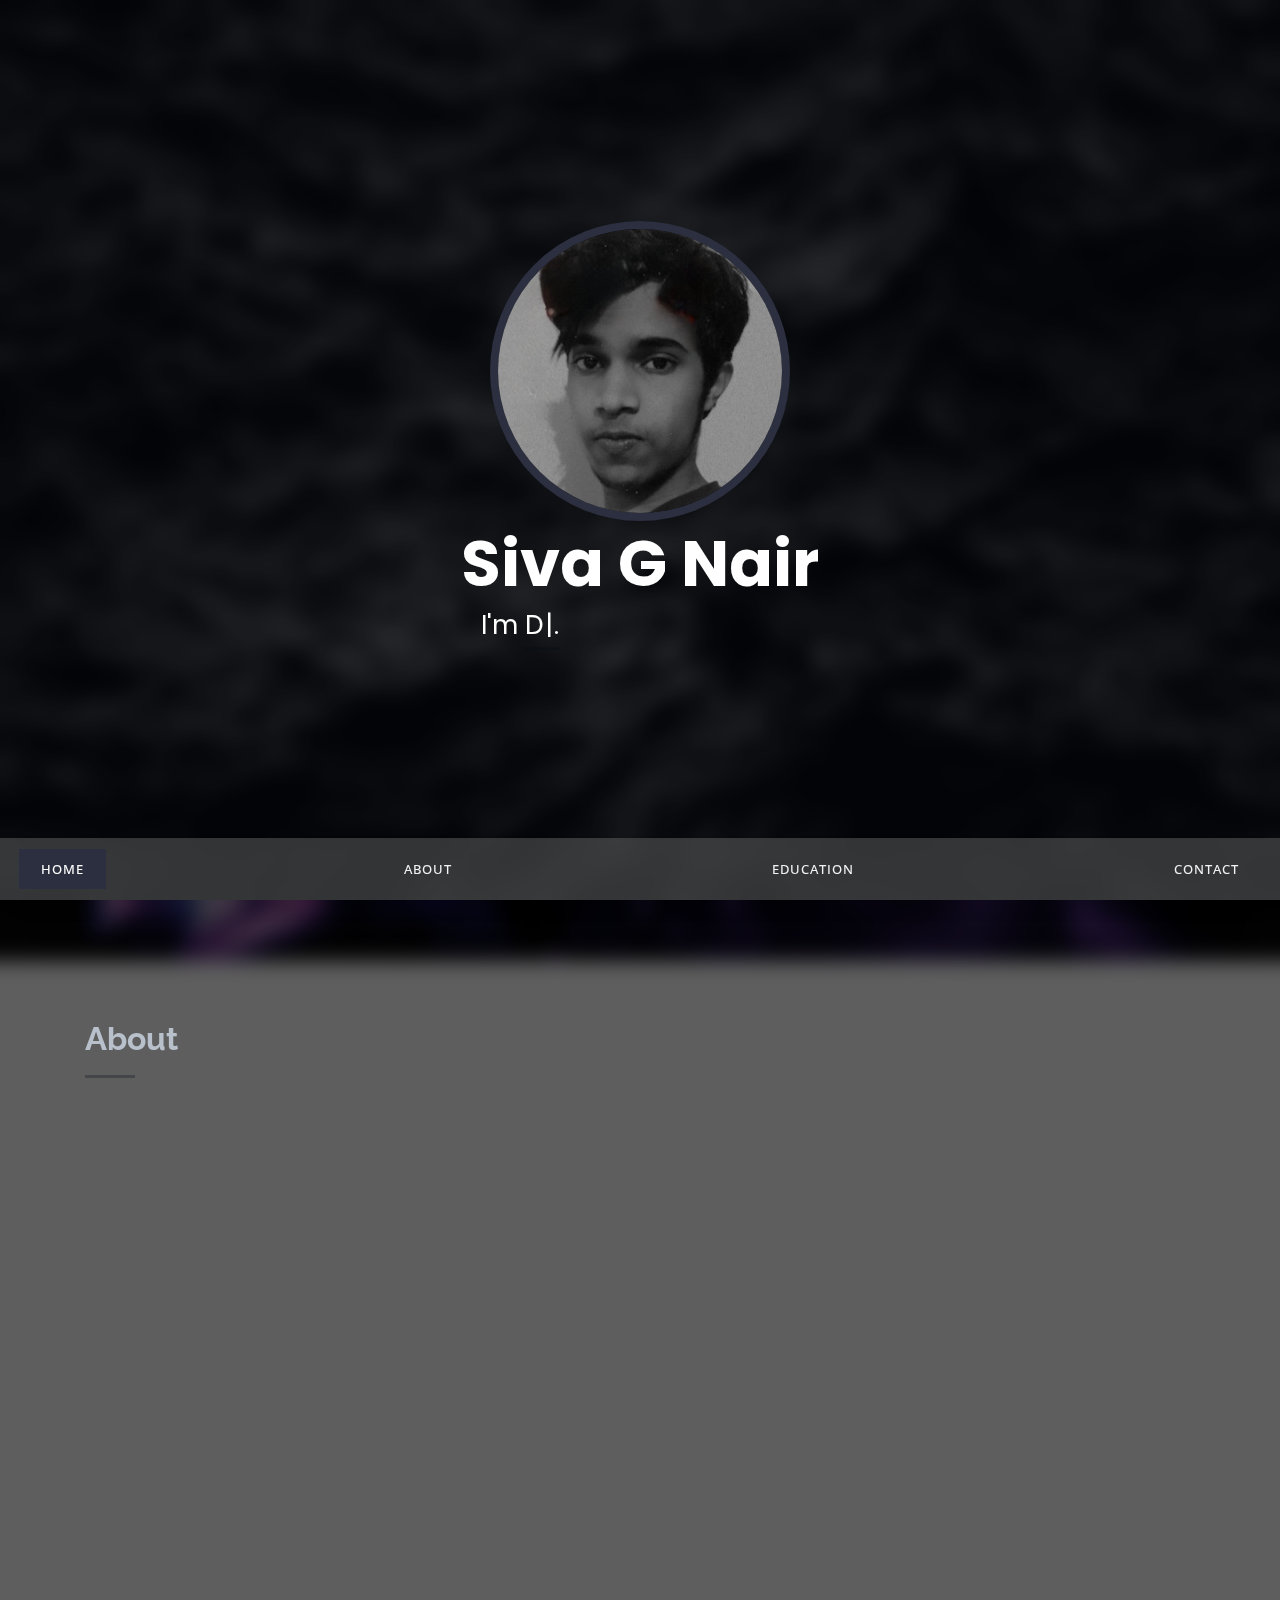
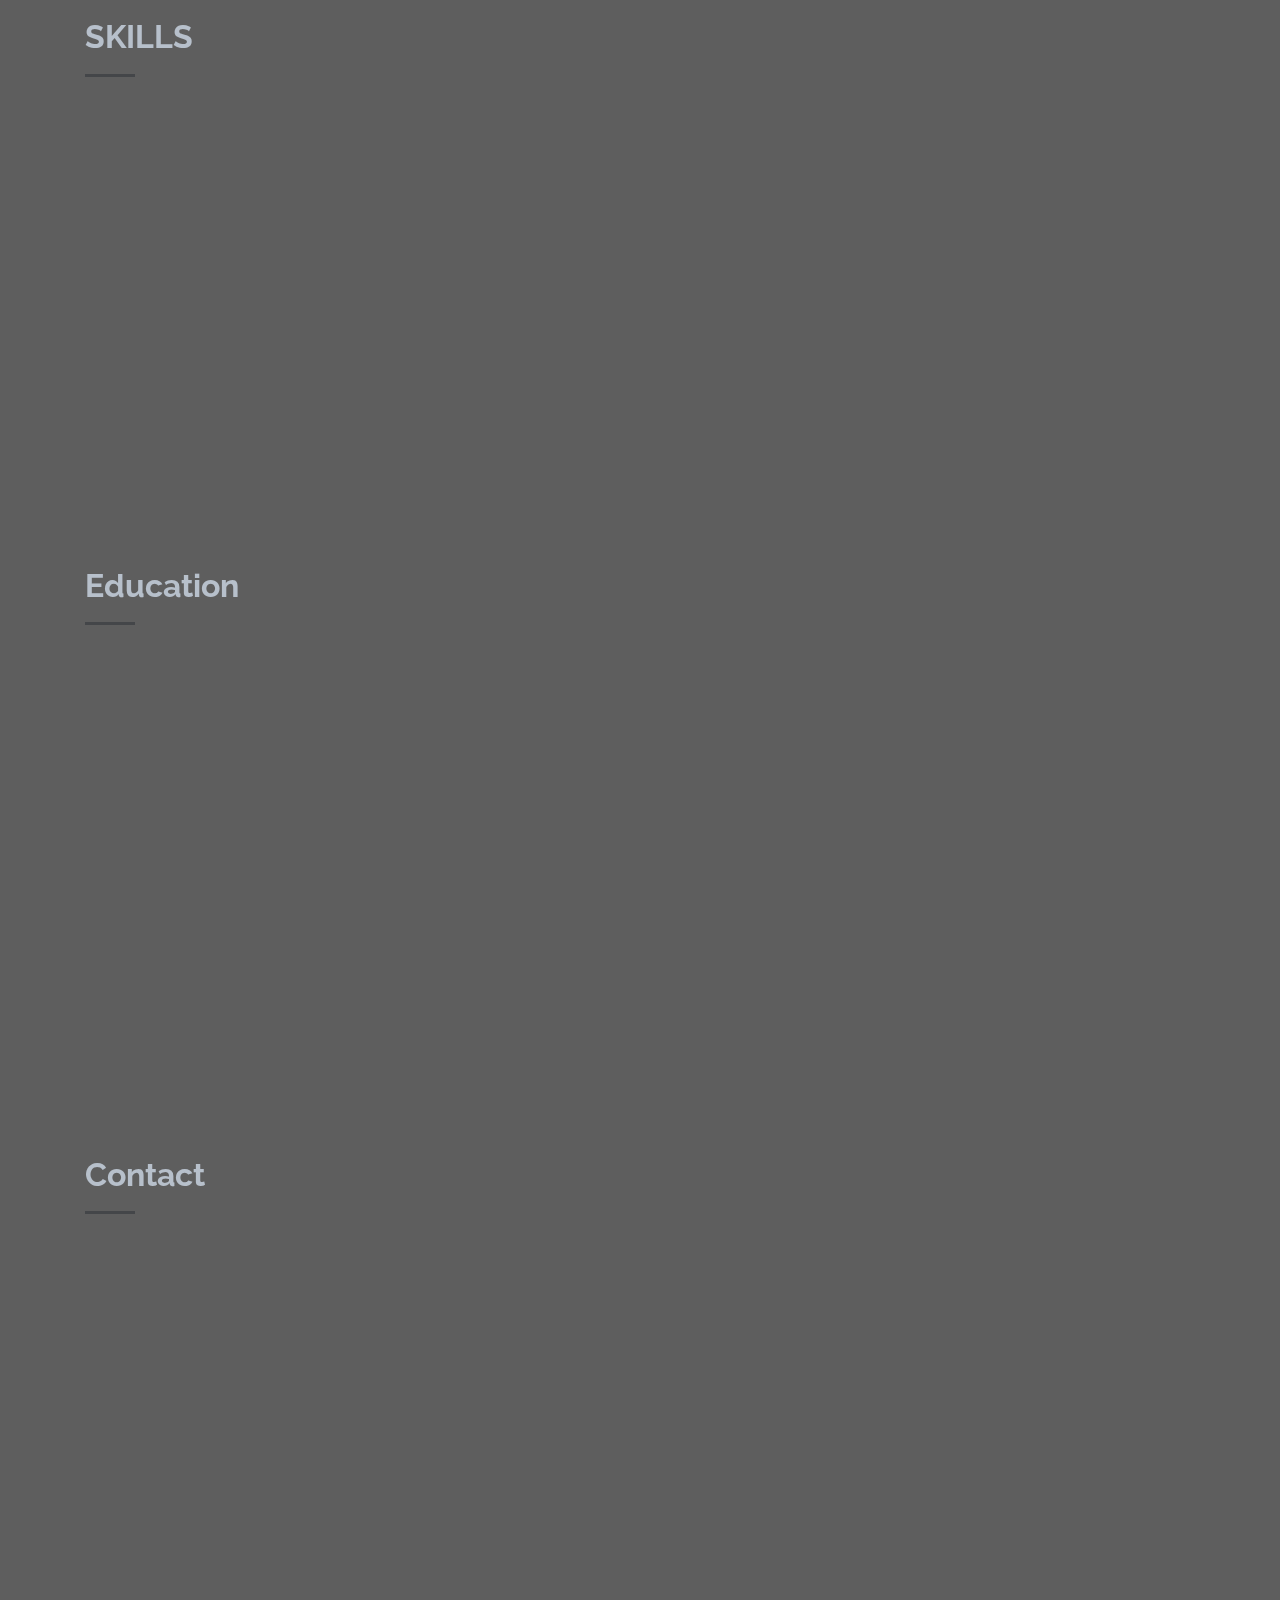
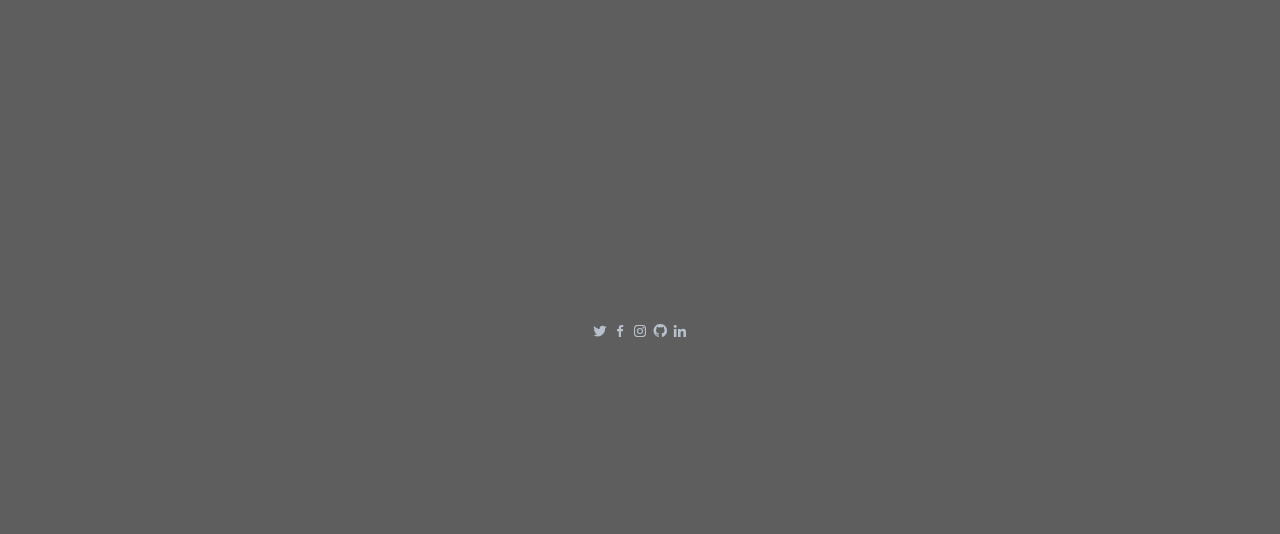
==== index.html @ 9dc7fe02 "Add files via upload" ====
<!DOCTYPE html>
<html lang="en">

<head>
  <meta charset="utf-8">
  <meta content="width=device-width, initial-scale=1.0" name="viewport">

  <title>Siva G Nair</title>
  <meta content="Brighty Jiji Abraham" name="description">
  <meta content="Brighty Jiji Abraham" name="keywords">

  <!-- Google Fonts -->
  <link
    href="https://fonts.googleapis.com/css?family=Open+Sans:300,300i,400,400i,600,600i,700,700i|Raleway:300,300i,400,400i,500,500i,600,600i,700,700i|Poppins:300,300i,400,400i,500,500i,600,600i,700,700i"
    rel="stylesheet">

  <!-- Vendor CSS Files -->
  <link href="assets/vendor/bootstrap/css/bootstrap.min.css" rel="stylesheet">
  <link href="assets/vendor/icofont/icofont.min.css" rel="stylesheet">
  <link href="assets/vendor/boxicons/css/boxicons.min.css" rel="stylesheet">
  <link href="assets/vendor/venobox/venobox.css" rel="stylesheet">
  <link href="assets/vendor/owl.carousel/assets/owl.carousel.min.css" rel="stylesheet">
  <link href="assets/vendor/aos/aos.css" rel="stylesheet">

  <!-- Template Main CSS File -->
  <link href="assets/css/css.css" rel="stylesheet">

</head>

<body>


  <header id="header">
    <section id="hero" class="d-flex flex-column justify-content-center align-items-center">
      <div class="hero-container aos-init aos-animate" data-aos="fade-in">
        <div class="profile">
          <img src="assets/img/profile-img.png" alt="" class="img-fluid rounded-circle">
          <h1 class="text-light"><a href="index.html">Siva G Nair</a></h1>
          <p class="padding20">I'm <span class="typed"
              data-typed-items="Designer, Developer, Photographer , Ai and Ml Student , Video Editor">Student
            </span><span class="typed-cursor">.</span></p>
          
        </div>
      </div>
    </section>
  </header>
  <main id="main">

    <!-- ======= About Section ======= -->
    <div class="about-bg">
      <div class="overlay">
        <section id="about" class="about">
          <div class="container white">

            <div class="section-title">
              <h2>About</h2>
            </div>

            <div class="row">
              <div class="col-lg-4" data-aos="fade-right">
                <img src="assets/img/pic.png" class="img-fluid" alt="">
              </div>
              <div class="col-lg-8 pt-4 pt-lg-0 content" data-aos="fade-left">

                <div class="row padding20">
                  
                  <p>I am Siva G Nair. Currently a student at Sree Buddha College of Engineering, Pattoor.
                    Studing
                    course B.Tech Computer Science Engineering (Ai & Ml).</p>
                  <h3>Address &amp; Details.</h3><br>
                  <div class="col-lg-6">
                    <ul>
                      <li><i class="icofont-rounded-right"></i> <strong>Birthday:</strong> 23 April 2002</li>
                      <li><i class="icofont-rounded-right"></i> <strong>Age:</strong> 21</li>
                      <li><i class="icofont-rounded-right"></i> <strong>Education:</strong> UG-Degree</li>
                      <li><i class="icofont-rounded-right"></i> <strong>Phone:</strong> +916282684814</li>
                      <li><i class="icofont-rounded-right"></i> <strong>Email:</strong> sivagnair2002@gmail.com</li>
                      <li><i class="icofont-rounded-right"></i> <strong>City/District:</strong> City : Oachira,
                        District:
                        Kollam</li>
                      <li><i class="icofont-rounded-right"></i> <strong>State/Country:</strong> State : Kerala, Country:
                        India</li>
                    </ul>
                  </div>
                </div>
              </div>
            </div>
          </div>
        </section>

        <section id="skills" class="skills">
          <div class="container">

            <div class="section-title white">
              <h2>SKILLS</h2>
            
            </div>

            <div class="row skills-content">

              <div class="col-lg-6" data-aos="fade-up">

                <div class="progress">
                  <span class="skill">HTML <i class="val">90%</i></span>
                  <div class="progress-bar-wrap">
                    <div class="progress-bar" role="progressbar" aria-valuenow="90" aria-valuemin="0"
                      aria-valuemax="100">
                    </div>
                  </div>
                </div>

                <div class="progress">
                  <span class="skill">CSS <i class="val">80%</i></span>
                  <div class="progress-bar-wrap">
                    <div class="progress-bar" role="progressbar" aria-valuenow="80" aria-valuemin="0"
                      aria-valuemax="100">
                    </div>
                  </div>
                </div>

                

                <div class="progress">
                  <span class="skill">C++ <i class="val">85%</i></span>
                  <div class="progress-bar-wrap">
                    <div class="progress-bar" role="progressbar" aria-valuenow="85" aria-valuemin="0"
                      aria-valuemax="100">
                    </div>
                  </div>
                </div>

                

                <div class="progress">
                  <span class="skill">Python<i class="val">25%</i></span>
                  <div class="progress-bar-wrap">
                    <div class="progress-bar" role="progressbar" aria-valuenow="25" aria-valuemin="0"
                      aria-valuemax="100">
                    </div>
                  </div>
                </div>

              </div>

              <div class="col-lg-6" data-aos="fade-up" data-aos-delay="100">

              

                <div class="progress">
                  <span class="skill">Java <i class="val">50%</i></span>
                  <div class="progress-bar-wrap">
                    <div class="progress-bar" role="progressbar" aria-valuenow="50" aria-valuemin="0"
                      aria-valuemax="100">
                    </div>
                  </div>
                </div>

                <div class="progress">
                  <span class="skill">C <i class="val">85%</i></span>
                  <div class="progress-bar-wrap">
                    <div class="progress-bar" role="progressbar" aria-valuenow="85" aria-valuemin="0"
                      aria-valuemax="100">
                    </div>
                  </div>
                </div>

                

               
                  </div>
                </div>

              </div>

            </div>

          </div>

        </section>


       
      </div>
    </div>

    <div class="edu-bg">
      <div class="overlay">
        <section id="edu" class="edu">

          <div class="container white">

            <div class="section-title">
              <h2>Education</h2>
            </div>

            <div class="row">
              <div class="col-lg-6" data-aos="fade-left">

                <h3 class="edu-title">Nursary-High School</h3>
                <div class="edu-item">
                  <h4>Sree Buddha Central School</h4>
                  <h5>2006 - 2020</h5>
                  <p><em>Karunagappally</em></p>
                  
                </div>
              
              </div>
              
              <div class="col-lg-6" data-aos="fade-up" data-aos-delay="100">
                <h3 class="edu-title">UG-Degree</h3>
                <div class="edu-item">
                  <h4>SREE BUDDHA COLLEGE OF ENGINEERING , PATTOOR</h4>
                  <h5>2020 - PRESENT</h5>
                  <p><em>KERALA , INDIA</em></p>
                  <p>B.TECH COMPUTER SCIENCE ENGINEERING (ARTIFICIAL INTELLIGENCE & MACHINE LEARNING)</p>
                </div>
              </div>
            </div>

          </div>

        </section>
      </div>
    </div>


    <div class="contact-bg">
      <div class="overlay">
        <section id="contact" class="contact">
          <div class="container white">
    
            <div class="section-title">
              <h2>Contact</h2>
            </div>
    
            <div class="row" data-aos="fade-in">
    
              <div class="col-lg-5 d-flex align-items-stretch">
                <div class="info">
    
                  <div class="email">
                    <a href = "mailto: sivagnair2002@gmail.com"><i class="icofont-envelope"></i></a>
                    <h4>Email:</h4>
                    <p><a href = "mailto: brightymct@gmail.com">sivagnair2002@gmail.com</a></p>
                  </div>
    
                  <div class="phone">
                    <a href="https://wa.me/+916282684814"><i class="icofont-phone"></i></a>
                    <h4>Call:</h4>
                    <p><a href="https://wa.me/+916282684814"> +91 6282684814</a></p>
                  </div>
    
                </div>
    
              </div>
    
              <div class="col-lg-7 mt-5 mt-lg-0 d-flex align-items-stretch">
                <form action="/" method="post" role="form" class="php-email-form">
                  <div class="form-row">
                    <div class="form-group col-md-6">
                      <label for="name">Your Name</label>
                      <input type="text" name="name" class="form-control" id="name" data-rule="minlen:4"
                        data-msg="Please enter at least 4 chars" />
                      <div class="validate"></div>
                    </div>
                    <div class="form-group col-md-6">
                      <label for="name">Your Email</label>
                      <input type="email" class="form-control" name="email" id="email" data-rule="email"
                        data-msg="Please enter a valid email" />
                      <div class="validate"></div>
                    </div>
                  </div>
                  <div class="form-group">
                    <label for="name">Subject</label>
                    <input type="text" class="form-control" name="subject" id="subject" data-rule="minlen:4"
                      data-msg="Please enter at least 8 chars of subject" />
                    <div class="validate"></div>
                  </div>
                  <div class="form-group">
                    <label for="name">Message</label>
                    <textarea class="form-control" name="message" rows="10" data-rule="required"
                      data-msg="Please write something for us"></textarea>
                    <div class="validate"></div>
                  </div>
                  <div class="mb-3">
                    <div class="loading">Loading</div>
                    <div class="error-message"></div>
                    <div class="sent-message">Your message has been sent. Thank you!</div>
                  </div>
                  <div class="text-center"><button type="submit">Send Message</button></div>
                </form>
              </div>
             
            </div><br><br>
            <div class="social-links mt-3 text-center">
              <a href="https://twitter.com/B_J_A_008" class="twitter"><i class="bx bxl-twitter"></i></a>
              <a href="https://www.facebook.com/siva.g.336717/" class="facebook"><i
                  class="bx bxl-facebook"></i></a>
              <a href="https://www.instagram.com/o_zy_mandias/" class="instagram"><i
                  class="bx bxl-instagram"></i></a>
              <a href="https://github.com/SivaG2002" class="github"><i class="bx bxl-github"></i></a>
              <a href="https://www.linkedin.com/in/siva-g-198174245/" class="linkedin"><i
                  class="bx bxl-linkedin"></i></a>
            </div>
            </div>
           
          </div>
          
        </section>
      </div>
    </div>


    <div class="navbar">

      <a href="#hero" class="active">Home</a>
      <a href="#about">about</a>
      <a href="#edu">Education</a>
      <a href="#contact">Contact</a>

    </div>

    <a href="#" class="back-to-top"><i class="icofont-simple-up"></i></a>

    <script src="assets/vendor/jquery/jquery.min.js"></script>
    <script src="assets/vendor/bootstrap/js/bootstrap.bundle.min.js"></script>
    <script src="assets/vendor/jquery.easing/jquery.easing.min.js"></script>
    <script src="assets/vendor/php-email-form/validate.js"></script>
    <script src="assets/vendor/waypoints/jquery.waypoints.min.js"></script>
    <script src="assets/vendor/counterup/counterup.min.js"></script>
    <script src="assets/vendor/isotope-layout/isotope.pkgd.min.js"></script>
    <script src="assets/vendor/venobox/venobox.min.js"></script>
    <script src="assets/vendor/owl.carousel/owl.carousel.min.js"></script>
    <script src="assets/vendor/typed.js/typed.min.js"></script>
    <script src="assets/vendor/aos/aos.js"></script>

    <!-- Template Main JS File -->
    <script src="assets/js/main.js"></script>
</body>
---- assets/vendor/venobox/venobox.css ----
/* ------ venobox.css --------*/
.vbox-overlay *, .vbox-overlay *:before, .vbox-overlay *:after{
    -webkit-backface-visibility: hidden;
    -webkit-box-sizing:border-box;
    -moz-box-sizing:border-box;
    box-sizing:border-box;
}
.vbox-overlay * { 
    -webkit-backface-visibility: visible;
    backface-visibility: visible;
}
.vbox-overlay{
    display: -webkit-flex;
    display: flex;
    -webkit-flex-direction: column;
    flex-direction: column;
    -webkit-justify-content: center;
    justify-content: center;
    -webkit-align-items: center;
    align-items: center;
    position: fixed;
    left: 0;
    top: 0;
    bottom: 0;
    right: 0;
    z-index: 999999;
}

/* ----- navigation ----- */
.vbox-title{
    width: 100%;
    height: 40px;
    float: left;
    text-align: center;
    line-height: 28px;
    font-size: 12px;
    padding: 6px 50px;
    overflow: hidden;
    position: fixed;
    display: none;
    left: 0;
    z-index: 89;
}
.vbox-close{
    cursor: pointer;
    position: fixed;
    top: -1px;
    right: 0;
    width: 50px;
    height: 40px;
    padding: 6px;
    display: block;
    background-position:10px center;
    overflow: hidden;
    font-size: 24px;
    line-height: 1;
    text-align: center;
    z-index: 99;
}
.vbox-left{
    cursor: pointer;
    position: fixed;
    left: 0;
    height: 40px;
    overflow: hidden;
    line-height: 28px;
    font-size: 12px;
    z-index: 99;
    display: flex;
    align-items:center;
}
.vbox-num{
    display: inline-block;
    margin: 6px 0 6px 15px;
}
/* ----- Social share ----- */
.vbox-share{
    line-height: 28px;
    font-size: 12px;
    overflow: hidden;
    position: fixed;
    left: 0;
    z-index: 98;
    display: flex;
    align-items:center;
    justify-content: center;
    width: 100%;
    text-align: center;
}
.vbox-share svg{
    max-height: 28px;
    width: 28px;
    z-index: 10;
    margin-left: 12px;
    margin-top: 6px;
    margin-bottom: 6px;
    vertical-align: middle;
}


/* ----- navigation ARROWS ----- */
.vbox-next, .vbox-prev{
    position: fixed;
    top: 50%;
    margin-top: -15px;
    overflow: hidden;
    cursor: pointer;
    display: block;
    width: 45px;
    height: 45px;
    z-index: 99;
}
.vbox-next span, .vbox-prev span{
    position: relative;
    width: 20px;
    height: 20px;
    border: 2px solid transparent;
    border-top-color: #B6B6B6;
    border-right-color: #B6B6B6;
    text-indent: -100px;
    position: absolute;
    top: 8px;
    display: block;
}
.vbox-prev{
    left: 15px;
}
.vbox-next{
    right: 15px;
}
.vbox-prev span{
    left: 10px;
    -ms-transform: rotate(-135deg);
    -webkit-transform: rotate(-135deg);
    transform: rotate(-135deg);
}
.vbox-next span{
    -ms-transform: rotate(45deg);
    -webkit-transform: rotate(45deg);
    transform: rotate(45deg);
    right: 10px;
}
/* ------- inline window ------ */
.vbox-inline{
    width: 420px;
    height: 315px;
    height: 70vh;
    padding: 10px;
    background: #fff;
    margin: 0 auto;
    overflow: auto;
    text-align: left;
}
/* ------- Video & iFrames window ------ */
.venoframe{
    max-width: 100%;
    width: 100%;
    border: none;
    width: 100%;
    height: 260px;
    height: 70vh;
}
.venoframe.vbvid{
    height: 260px;
}
@media (min-width: 768px) {
    .venoframe, .vbox-inline{
        width: 90%;
        height: 360px;
        height: 70vh;
    }
    .venoframe.vbvid{
        width: 640px;
        height: 360px;
    }
}
@media (min-width: 992px) {
    .venoframe, .vbox-inline{
        max-width: 1200px;
        width: 80%;
        height: 540px;
        height: 70vh;
    }
    .venoframe.vbvid{
        width: 960px;
        height: 540px;
    }
}
/* 
Please do NOT edit this part! 
or at least read this note: http://i.imgur.com/7C0ws9e.gif
*/
.vbox-open{
    overflow: hidden;
}
.vbox-container{
    position: absolute;
    left: 0;
    right: 0;
    top: 0;
    bottom: 0;
    overflow-x: hidden;
    overflow-y: scroll;
    overflow-scrolling: touch;
    -webkit-overflow-scrolling: touch;
    z-index: 20;
    max-height: 100%;

}

.vbox-content{
    text-align: center;
    float: left;
    width: 100%;
    position: relative;
    overflow: hidden;
    padding: 20px 4%;
}
.vbox-container img{
    max-width: 100%;
    height: auto;
}
.vbox-figlio{
    box-shadow: 0 0 12px rgba(0,0,0,0.19), 0 6px 6px rgba(0,0,0,0.23);
    max-width: 100%;
    text-align: initial;
}
img.vbox-figlio{
    -webkit-user-select: none;
-khtml-user-select: none;
-moz-user-select: none;
-o-user-select: none;
user-select: none;
}
.vbox-content.swipe-left{
    margin-left: -200px !important;
}
.vbox-content.swipe-right{
    margin-left: 200px !important;
}
.vbox-animated{
    webkit-transition: margin 300ms ease-out;
    transition: margin 300ms ease-out;
}

/* ---------- preloader ----------
 * SPINKIT 
 * http://tobiasahlin.com/spinkit/
-------------------------------- */
.sk-double-bounce,.sk-rotating-plane{width:40px;height:40px;margin:40px auto}.sk-rotating-plane{background-color:#333;-webkit-animation:sk-rotatePlane 1.2s infinite ease-in-out;animation:sk-rotatePlane 1.2s infinite ease-in-out}@-webkit-keyframes sk-rotatePlane{0%{-webkit-transform:perspective(120px) rotateX(0) rotateY(0);transform:perspective(120px) rotateX(0) rotateY(0)}50%{-webkit-transform:perspective(120px) rotateX(-180.1deg) rotateY(0);transform:perspective(120px) rotateX(-180.1deg) rotateY(0)}100%{-webkit-transform:perspective(120px) rotateX(-180deg) rotateY(-179.9deg);transform:perspective(120px) rotateX(-180deg) rotateY(-179.9deg)}}@keyframes sk-rotatePlane{0%{-webkit-transform:perspective(120px) rotateX(0) rotateY(0);transform:perspective(120px) rotateX(0) rotateY(0)}50%{-webkit-transform:perspective(120px) rotateX(-180.1deg) rotateY(0);transform:perspective(120px) rotateX(-180.1deg) rotateY(0)}100%{-webkit-transform:perspective(120px) rotateX(-180deg) rotateY(-179.9deg);transform:perspective(120px) rotateX(-180deg) rotateY(-179.9deg)}}.sk-double-bounce{position:relative}.sk-double-bounce .sk-child{width:100%;height:100%;border-radius:50%;background-color:#333;opacity:.6;position:absolute;top:0;left:0;-webkit-animation:sk-doubleBounce 2s infinite ease-in-out;animation:sk-doubleBounce 2s infinite ease-in-out}.sk-chasing-dots .sk-child,.sk-spinner-pulse,.sk-three-bounce .sk-child{background-color:#333;border-radius:100%}.sk-double-bounce .sk-double-bounce2{-webkit-animation-delay:-1s;animation-delay:-1s}@-webkit-keyframes sk-doubleBounce{0%,100%{-webkit-transform:scale(0);transform:scale(0)}50%{-webkit-transform:scale(1);transform:scale(1)}}@keyframes sk-doubleBounce{0%,100%{-webkit-transform:scale(0);transform:scale(0)}50%{-webkit-transform:scale(1);transform:scale(1)}}.sk-wave{margin:40px auto;width:50px;height:40px;text-align:center;font-size:10px}.sk-wave .sk-rect{background-color:#333;height:100%;width:6px;display:inline-block;-webkit-animation:sk-waveStretchDelay 1.2s infinite ease-in-out;animation:sk-waveStretchDelay 1.2s infinite ease-in-out}.sk-wave .sk-rect1{-webkit-animation-delay:-1.2s;animation-delay:-1.2s}.sk-wave .sk-rect2{-webkit-animation-delay:-1.1s;animation-delay:-1.1s}.sk-wave .sk-rect3{-webkit-animation-delay:-1s;animation-delay:-1s}.sk-wave .sk-rect4{-webkit-animation-delay:-.9s;animation-delay:-.9s}.sk-wave .sk-rect5{-webkit-animation-delay:-.8s;animation-delay:-.8s}@-webkit-keyframes sk-waveStretchDelay{0%,100%,40%{-webkit-transform:scaleY(.4);transform:scaleY(.4)}20%{-webkit-transform:scaleY(1);transform:scaleY(1)}}@keyframes sk-waveStretchDelay{0%,100%,40%{-webkit-transform:scaleY(.4);transform:scaleY(.4)}20%{-webkit-transform:scaleY(1);transform:scaleY(1)}}.sk-wandering-cubes{margin:40px auto;width:40px;height:40px;position:relative}.sk-wandering-cubes .sk-cube{background-color:#333;width:10px;height:10px;position:absolute;top:0;left:0;-webkit-animation:sk-wanderingCube 1.8s ease-in-out -1.8s infinite both;animation:sk-wanderingCube 1.8s ease-in-out -1.8s infinite both}.sk-chasing-dots,.sk-spinner-pulse{width:40px;height:40px;margin:40px auto}.sk-wandering-cubes .sk-cube2{-webkit-animation-delay:-.9s;animation-delay:-.9s}@-webkit-keyframes sk-wanderingCube{0%{-webkit-transform:rotate(0);transform:rotate(0)}25%{-webkit-transform:translateX(30px) rotate(-90deg) scale(.5);transform:translateX(30px) rotate(-90deg) scale(.5)}50%{-webkit-transform:translateX(30px) translateY(30px) rotate(-179deg);transform:translateX(30px) translateY(30px) rotate(-179deg)}50.1%{-webkit-transform:translateX(30px) translateY(30px) rotate(-180deg);transform:translateX(30px) translateY(30px) rotate(-180deg)}75%{-webkit-transform:translateX(0) translateY(30px) rotate(-270deg) scale(.5);transform:translateX(0) translateY(30px) rotate(-270deg) scale(.5)}100%{-webkit-transform:rotate(-360deg);transform:rotate(-360deg)}}@keyframes sk-wanderingCube{0%{-webkit-transform:rotate(0);transform:rotate(0)}25%{-webkit-transform:translateX(30px) rotate(-90deg) scale(.5);transform:translateX(30px) rotate(-90deg) scale(.5)}50%{-webkit-transform:translateX(30px) translateY(30px) rotate(-179deg);transform:translateX(30px) translateY(30px) rotate(-179deg)}50.1%{-webkit-transform:translateX(30px) translateY(30px) rotate(-180deg);transform:translateX(30px) translateY(30px) rotate(-180deg)}75%{-webkit-transform:translateX(0) translateY(30px) rotate(-270deg) scale(.5);transform:translateX(0) translateY(30px) rotate(-270deg) scale(.5)}100%{-webkit-transform:rotate(-360deg);transform:rotate(-360deg)}}.sk-spinner-pulse{-webkit-animation:sk-pulseScaleOut 1s infinite ease-in-out;animation:sk-pulseScaleOut 1s infinite ease-in-out}@-webkit-keyframes sk-pulseScaleOut{0%{-webkit-transform:scale(0);transform:scale(0)}100%{-webkit-transform:scale(1);transform:scale(1);opacity:0}}@keyframes sk-pulseScaleOut{0%{-webkit-transform:scale(0);transform:scale(0)}100%{-webkit-transform:scale(1);transform:scale(1);opacity:0}}.sk-chasing-dots{position:relative;text-align:center;-webkit-animation:sk-chasingDotsRotate 2s infinite linear;animation:sk-chasingDotsRotate 2s infinite linear}.sk-chasing-dots .sk-child{width:60%;height:60%;display:inline-block;position:absolute;top:0;-webkit-animation:sk-chasingDotsBounce 2s infinite ease-in-out;animation:sk-chasingDotsBounce 2s infinite ease-in-out}.sk-chasing-dots .sk-dot2{top:auto;bottom:0;-webkit-animation-delay:-1s;animation-delay:-1s}@-webkit-keyframes sk-chasingDotsRotate{100%{-webkit-transform:rotate(360deg);transform:rotate(360deg)}}@keyframes sk-chasingDotsRotate{100%{-webkit-transform:rotate(360deg);transform:rotate(360deg)}}@-webkit-keyframes sk-chasingDotsBounce{0%,100%{-webkit-transform:scale(0);transform:scale(0)}50%{-webkit-transform:scale(1);transform:scale(1)}}@keyframes sk-chasingDotsBounce{0%,100%{-webkit-transform:scale(0);transform:scale(0)}50%{-webkit-transform:scale(1);transform:scale(1)}}.sk-three-bounce{margin:40px auto;width:80px;text-align:center}.sk-three-bounce .sk-child{width:20px;height:20px;display:inline-block;-webkit-animation:sk-three-bounce 1.4s ease-in-out 0s infinite both;animation:sk-three-bounce 1.4s ease-in-out 0s infinite both}.sk-circle .sk-child:before,.sk-fading-circle .sk-circle:before{display:block;border-radius:100%;content:'';background-color:#333}.sk-three-bounce .sk-bounce1{-webkit-animation-delay:-.32s;animation-delay:-.32s}.sk-three-bounce .sk-bounce2{-webkit-animation-delay:-.16s;animation-delay:-.16s}@-webkit-keyframes sk-three-bounce{0%,100%,80%{-webkit-transform:scale(0);transform:scale(0)}40%{-webkit-transform:scale(1);transform:scale(1)}}@keyframes sk-three-bounce{0%,100%,80%{-webkit-transform:scale(0);transform:scale(0)}40%{-webkit-transform:scale(1);transform:scale(1)}}.sk-circle{margin:40px auto;width:40px;height:40px;position:relative}.sk-circle .sk-child{width:100%;height:100%;position:absolute;left:0;top:0}.sk-circle .sk-child:before{margin:0 auto;width:15%;height:15%;-webkit-animation:sk-circleBounceDelay 1.2s infinite ease-in-out both;animation:sk-circleBounceDelay 1.2s infinite ease-in-out both}.sk-circle .sk-circle2{-webkit-transform:rotate(30deg);-ms-transform:rotate(30deg);transform:rotate(30deg)}.sk-circle .sk-circle3{-webkit-transform:rotate(60deg);-ms-transform:rotate(60deg);transform:rotate(60deg)}.sk-circle .sk-circle4{-webkit-transform:rotate(90deg);-ms-transform:rotate(90deg);transform:rotate(90deg)}.sk-circle .sk-circle5{-webkit-transform:rotate(120deg);-ms-transform:rotate(120deg);transform:rotate(120deg)}.sk-circle .sk-circle6{-webkit-transform:rotate(150deg);-ms-transform:rotate(150deg);transform:rotate(150deg)}.sk-circle .sk-circle7{-webkit-transform:rotate(180deg);-ms-transform:rotate(180deg);transform:rotate(180deg)}.sk-circle .sk-circle8{-webkit-transform:rotate(210deg);-ms-transform:rotate(210deg);transform:rotate(210deg)}.sk-circle .sk-circle9{-webkit-transform:rotate(240deg);-ms-transform:rotate(240deg);transform:rotate(240deg)}.sk-circle .sk-circle10{-webkit-transform:rotate(270deg);-ms-transform:rotate(270deg);transform:rotate(270deg)}.sk-circle .sk-circle11{-webkit-transform:rotate(300deg);-ms-transform:rotate(300deg);transform:rotate(300deg)}.sk-circle .sk-circle12{-webkit-transform:rotate(330deg);-ms-transform:rotate(330deg);transform:rotate(330deg)}.sk-circle .sk-circle2:before{-webkit-animation-delay:-1.1s;animation-delay:-1.1s}.sk-circle .sk-circle3:before{-webkit-animation-delay:-1s;animation-delay:-1s}.sk-circle .sk-circle4:before{-webkit-animation-delay:-.9s;animation-delay:-.9s}.sk-circle .sk-circle5:before{-webkit-animation-delay:-.8s;animation-delay:-.8s}.sk-circle .sk-circle6:before{-webkit-animation-delay:-.7s;animation-delay:-.7s}.sk-circle .sk-circle7:before{-webkit-animation-delay:-.6s;animation-delay:-.6s}.sk-circle .sk-circle8:before{-webkit-animation-delay:-.5s;animation-delay:-.5s}.sk-circle .sk-circle9:before{-webkit-animation-delay:-.4s;animation-delay:-.4s}.sk-circle .sk-circle10:before{-webkit-animation-delay:-.3s;animation-delay:-.3s}.sk-circle .sk-circle11:before{-webkit-animation-delay:-.2s;animation-delay:-.2s}.sk-circle .sk-circle12:before{-webkit-animation-delay:-.1s;animation-delay:-.1s}@-webkit-keyframes sk-circleBounceDelay{0%,100%,80%{-webkit-transform:scale(0);transform:scale(0)}40%{-webkit-transform:scale(1);transform:scale(1)}}@keyframes sk-circleBounceDelay{0%,100%,80%{-webkit-transform:scale(0);transform:scale(0)}40%{-webkit-transform:scale(1);transform:scale(1)}}.sk-cube-grid{width:40px;height:40px;margin:40px auto}.sk-cube-grid .sk-cube{width:33.33%;height:33.33%;background-color:#333;float:left;-webkit-animation:sk-cubeGridScaleDelay 1.3s infinite ease-in-out;animation:sk-cubeGridScaleDelay 1.3s infinite ease-in-out}.sk-cube-grid .sk-cube1{-webkit-animation-delay:.2s;animation-delay:.2s}.sk-cube-grid .sk-cube2{-webkit-animation-delay:.3s;animation-delay:.3s}.sk-cube-grid .sk-cube3{-webkit-animation-delay:.4s;animation-delay:.4s}.sk-cube-grid .sk-cube4{-webkit-animation-delay:.1s;animation-delay:.1s}.sk-cube-grid .sk-cube5{-webkit-animation-delay:.2s;animation-delay:.2s}.sk-cube-grid .sk-cube6{-webkit-animation-delay:.3s;animation-delay:.3s}.sk-cube-grid .sk-cube7{-webkit-animation-delay:0ms;animation-delay:0ms}.sk-cube-grid .sk-cube8{-webkit-animation-delay:.1s;animation-delay:.1s}.sk-cube-grid .sk-cube9{-webkit-animation-delay:.2s;animation-delay:.2s}@-webkit-keyframes sk-cubeGridScaleDelay{0%,100%,70%{-webkit-transform:scale3D(1,1,1);transform:scale3D(1,1,1)}35%{-webkit-transform:scale3D(0,0,1);transform:scale3D(0,0,1)}}@keyframes sk-cubeGridScaleDelay{0%,100%,70%{-webkit-transform:scale3D(1,1,1);transform:scale3D(1,1,1)}35%{-webkit-transform:scale3D(0,0,1);transform:scale3D(0,0,1)}}.sk-fading-circle{margin:40px auto;width:40px;height:40px;position:relative}.sk-fading-circle .sk-circle{width:100%;height:100%;position:absolute;left:0;top:0}.sk-fading-circle .sk-circle:before{margin:0 auto;width:15%;height:15%;-webkit-animation:sk-circleFadeDelay 1.2s infinite ease-in-out both;animation:sk-circleFadeDelay 1.2s infinite ease-in-out both}.sk-fading-circle .sk-circle2{-webkit-transform:rotate(30deg);-ms-transform:rotate(30deg);transform:rotate(30deg)}.sk-fading-circle .sk-circle3{-webkit-transform:rotate(60deg);-ms-transform:rotate(60deg);transform:rotate(60deg)}.sk-fading-circle .sk-circle4{-webkit-transform:rotate(90deg);-ms-transform:rotate(90deg);transform:rotate(90deg)}.sk-fading-circle .sk-circle5{-webkit-transform:rotate(120deg);-ms-transform:rotate(120deg);transform:rotate(120deg)}.sk-fading-circle .sk-circle6{-webkit-transform:rotate(150deg);-ms-transform:rotate(150deg);transform:rotate(150deg)}.sk-fading-circle .sk-circle7{-webkit-transform:rotate(180deg);-ms-transform:rotate(180deg);transform:rotate(180deg)}.sk-fading-circle .sk-circle8{-webkit-transform:rotate(210deg);-ms-transform:rotate(210deg);transform:rotate(210deg)}.sk-fading-circle .sk-circle9{-webkit-transform:rotate(240deg);-ms-transform:rotate(240deg);transform:rotate(240deg)}.sk-fading-circle .sk-circle10{-webkit-transform:rotate(270deg);-ms-transform:rotate(270deg);transform:rotate(270deg)}.sk-fading-circle .sk-circle11{-webkit-transform:rotate(300deg);-ms-transform:rotate(300deg);transform:rotate(300deg)}.sk-fading-circle .sk-circle12{-webkit-transform:rotate(330deg);-ms-transform:rotate(330deg);transform:rotate(330deg)}.sk-fading-circle .sk-circle2:before{-webkit-animation-delay:-1.1s;animation-delay:-1.1s}.sk-fading-circle .sk-circle3:before{-webkit-animation-delay:-1s;animation-delay:-1s}.sk-fading-circle .sk-circle4:before{-webkit-animation-delay:-.9s;animation-delay:-.9s}.sk-fading-circle .sk-circle5:before{-webkit-animation-delay:-.8s;animation-delay:-.8s}.sk-fading-circle .sk-circle6:before{-webkit-animation-delay:-.7s;animation-delay:-.7s}.sk-fading-circle .sk-circle7:before{-webkit-animation-delay:-.6s;animation-delay:-.6s}.sk-fading-circle .sk-circle8:before{-webkit-animation-delay:-.5s;animation-delay:-.5s}.sk-fading-circle .sk-circle9:before{-webkit-animation-delay:-.4s;animation-delay:-.4s}.sk-fading-circle .sk-circle10:before{-webkit-animation-delay:-.3s;animation-delay:-.3s}.sk-fading-circle .sk-circle11:before{-webkit-animation-delay:-.2s;animation-delay:-.2s}.sk-fading-circle .sk-circle12:before{-webkit-animation-delay:-.1s;animation-delay:-.1s}@-webkit-keyframes sk-circleFadeDelay{0%,100%,39%{opacity:0}40%{opacity:1}}@keyframes sk-circleFadeDelay{0%,100%,39%{opacity:0}40%{opacity:1}}.sk-folding-cube{margin:40px auto;width:40px;height:40px;position:relative;-webkit-transform:rotateZ(45deg);transform:rotateZ(45deg)}.sk-folding-cube .sk-cube{float:left;width:50%;height:50%;position:relative;-webkit-transform:scale(1.1);-ms-transform:scale(1.1);transform:scale(1.1)}.sk-folding-cube .sk-cube:before{content:'';position:absolute;top:0;left:0;width:100%;height:100%;background-color:#333;-webkit-animation:sk-foldCubeAngle 2.4s infinite linear both;animation:sk-foldCubeAngle 2.4s infinite linear both;-webkit-transform-origin:100% 100%;-ms-transform-origin:100% 100%;transform-origin:100% 100%}.sk-folding-cube .sk-cube2{-webkit-transform:scale(1.1) rotateZ(90deg);transform:scale(1.1) rotateZ(90deg)}.sk-folding-cube .sk-cube3{-webkit-transform:scale(1.1) rotateZ(180deg);transform:scale(1.1) rotateZ(180deg)}.sk-folding-cube .sk-cube4{-webkit-transform:scale(1.1) rotateZ(270deg);transform:scale(1.1) rotateZ(270deg)}.sk-folding-cube .sk-cube2:before{-webkit-animation-delay:.3s;animation-delay:.3s}.sk-folding-cube .sk-cube3:before{-webkit-animation-delay:.6s;animation-delay:.6s}.sk-folding-cube .sk-cube4:before{-webkit-animation-delay:.9s;animation-delay:.9s}@-webkit-keyframes sk-foldCubeAngle{0%,10%{-webkit-transform:perspective(140px) rotateX(-180deg);transform:perspective(140px) rotateX(-180deg);opacity:0}25%,75%{-webkit-transform:perspective(140px) rotateX(0);transform:perspective(140px) rotateX(0);opacity:1}100%,90%{-webkit-transform:perspective(140px) rotateY(180deg);transform:perspective(140px) rotateY(180deg);opacity:0}}@keyframes sk-foldCubeAngle{0%,10%{-webkit-transform:perspective(140px) rotateX(-180deg);transform:perspective(140px) rotateX(-180deg);opacity:0}25%,75%{-webkit-transform:perspective(140px) rotateX(0);transform:perspective(140px) rotateX(0);opacity:1}100%,90%{-webkit-transform:perspective(140px) rotateY(180deg);transform:perspective(140px) rotateY(180deg);opacity:0}}
---- assets/css/css.css ----
body {
  font-family: "Open Sans", sans-serif;
  color: #272829;
}

a {
  color: #000000;
}

a:hover {
  color: #646464;
  text-decoration: none;
}

h1,
h2,
h3,
h4,
h5,
h6 {
  font-family: "Raleway", sans-serif;
}

::-webkit-scrollbar {
  width: 0px;
  height: 10px;
}

::-webkit-scrollbar-thumb {
  background: rgba(90, 90, 90);
}

::-webkit-scrollbar-track {
  background: rgba(0, 0, 0, 0.2);
}

::selection {
  color: #fff;
  background: rgb(100, 100, 100, 0.5);
}

.back-to-top {
  position: fixed;
  display: none;
  width: 40px;
  height: 40px;
  border-radius: 50px;
  right: 15px;
  bottom: 15px;
  background: #000000;
  color: #fff;
  transition: display 0.5s ease-in-out;
  z-index: 99999;
}

.back-to-top i {
  font-size: 24px;
  position: absolute;
  top: 7px;
  left: 8px;
}

.back-to-top:hover {
  color: #fff;
  background: #646464;
  transition: background 0.2s ease-in-out;
}

.navbar {
  overflow: hidden;
  background-color: rgb(100, 100, 100, 0.5);
  position: fixed;
  bottom: 0;
  width: 100%;
  box-shadow: 5px 10px 30px rgba(0, 0, 0, 0.02);
  Z-index: 1;
  backdrop-filter: blur(10px);
}

.navbar a {
  display: block;
  color: #f2f2f2;
  text-align: center;
  text-decoration: none;
  float: right;
  display: flex;
  align-items: center;
  position: flex;
  height: 40px;
  line-height: 43px;
  margin: 3px;
  padding: 0px 22px;
  font-size: 0.8em;
  text-transform: uppercase;
  font-weight: 500;
  letter-spacing: 1px;
  transition: 0.4s;
}

.navbar a:hover {
  background: #f1f1f1;
  color: #000;
}

.navbar a.active {
  background-color: #2c2f3f;
  color: #fff;
}

.logo {
  color: #fff;
  text-align: center;
  padding: 14px 16px;
  font-size: 27px;
  font-weight: bold;
  margin-left: 20px;
}

.profile img {
  margin: 15px auto;
  display: block;
  width: 300px;
  border: 8px solid #2c2f3f;
}

@media(max-width: 375px) {
  .profile img {
    margin: 15px auto;
    display: block;
    width: 200px;
    border: 8px solid #2c2f3f;
  }
}

.profile h1 {
  font-size: 24px;
  margin: 0;
  padding: 0;
  font-weight: 600;
  -moz-text-align-last: center;
  text-align-last: center;
  font-family: "Poppins", sans-serif;
}

.profile h1 a,
#header .profile h1 a:hover {
  color: #fff;
  text-decoration: none;
}

.profile .social-links a {
  font-size: 24px;
  display: inline-block;
  background: #212431;
  color: #fff;
  padding: 8px 0;
  margin-right: 4px;
  border-radius: 50%;
  text-align: center;
  width: 50px;
  height: 50px;
  transition: 0.3s;
}

@media(max-width: 375px) {
  .profile .social-links a {
    font-size: 20px;
    display: inline-block;
    background: #212431;
    color: #fff;
    border-radius: 50%;
    text-align: center;
    width: 40px;
    height: 40px;
    transition: 0.3s;
  }
}

.profile .social-links a:hover {
  background: #ffffff;
  color: rgb(39, 39, 39);
  text-decoration: none;
}

header {
  width: 100%;
  height: 100vh;
  background: url("../img/hero-bg.jpg") top center;
  background-size: cover;
  background-attachment: fixed;
}

#hero {
  width: 100%;
  height: 100vh;
  backdrop-filter: blur(10px);
}

#hero:before {
  content: "";
  background: rgba(5, 13, 24, 0.3);
  position: absolute;
  bottom: 0;
  top: 0;
  left: 0;
  right: 0;

}

#hero .hero-container {
  position: relative;
  z-index: 2;
  min-width: 300px;

}

#hero h1 {
  margin: 0 0 10px 0;
  font-size: 64px;
  font-weight: 700;
  line-height: 56px;
  color: #fff;
}

#hero p {
  color: #fff;
  margin-bottom: 50px;
  font-size: 26px;
  font-family: "Poppins", sans-serif;
}

#hero p span {
  color: #fff;
  padding-bottom: 4px;
  letter-spacing: 1px;
  border-bottom: 3px solid rgba(5, 13, 24, 0.3);
}

@media (min-width: 1024px) {
  #hero {
    background-attachment: fixed;
  }
}

@media (max-width: 768px) {
  #hero h1 {
    font-size: 43px;
    line-height: 36px;
  }

  #hero h2 {
    font-size: 18px;
    line-height: 24px;
    margin-bottom: 30px;
  }
}

@media(max-width: 414px) {
  .navbar a {
    display: block;
    color: #f2f2f2;
    text-align: center;
    text-decoration: none;
    float: right;
    display: flex;
    align-items: center;
    position: flex;
    height: 40px;
    line-height: 43px;
    margin: 3px;
    padding: 0px 10px;
    font-size: 0.8em;
    text-transform: uppercase;
    font-weight: 500;
    letter-spacing: 1px;
    transition: 0.4s;
  }
}

@media(max-width: 360px) {
  .navbar a {
    display: block;
    color: #f2f2f2;
    text-align: center;
    text-decoration: none;
    float: right;
    display: flex;
    align-items: center;
    position: flex;
    height: 40px;
    line-height: 43px;
    margin: 3px;
    padding: 0px 6px;
    font-size: 0.7em;
    text-transform: uppercase;
    font-weight: 500;
    letter-spacing: 1px;
    transition: 0.4s;
  }

  #hero h1 {
    font-size: 27px;
  }

  #hero p {
    color: #fff;
    margin-bottom: 20px;
    font-size: 22px;
    font-family: "Poppins", sans-serif;
  }
}

@media(max-width: 280px) {
  .navbar a {
    display: block;
    color: #f2f2f2;
    text-align: center;
    text-decoration: none;
    float: right;
    display: flex;
    align-items: center;
    position: flex;
    height: 40px;
    line-height: 43px;
    margin: 3px;
    padding: 0px 4px;
    font-size: 0.6em;
    text-transform: uppercase;
    font-weight: 500;
    letter-spacing: 1px;
    transition: 0.4s;
  }

  #hero h1 {
    font-size: 22px;
  }

  #hero p {
    color: #fff;
    margin-bottom: 20px;
    font-size: 26px;
    font-family: "Poppins", sans-serif;
  }
}

@media(max-width: 473px) {
  .navbar a {
    display: block;
    color: #f2f2f2;
    text-align: center;
    text-decoration: none;
    float: right;
    display: flex;
    align-items: center;
    position: flex;
    height: 40px;
    line-height: 43px;
    margin: 3px;
    padding: 0px 6px;
    font-size: 0.7em;
    text-transform: uppercase;
    font-weight: 500;
    letter-spacing: 1px;
    transition: 0.4s;
  }

  #hero h1 {
    font-size: 32px;
  }

  #hero p {
    color: #fff;
    margin-bottom: 20px;
    font-size: 26px;
    font-family: "Poppins", sans-serif;
  }
}

@media (max-width: 280px) {
  .navbar a {
    display: block;
    color: #f2f2f2;
    text-align: center;
    text-decoration: none;
    float: right;
    display: flex;
    align-items: center;
    position: flex;
    height: 40px;
    line-height: 43px;
    margin: 3px;
    padding: 0px 4px;
    font-size: 0.5em;
    text-transform: uppercase;
    font-weight: 500;
    letter-spacing: 1px;
    transition: 0.4s;
  }

  #hero h1 {
    font-size: 22px;
  }

    #hero p {
    color: #fff;
    margin-bottom: 20px;
    font-size: 18px;
    font-family: "Poppins", sans-serif;
  }
}

@media (max-width: 768px) {
  .breadcrumbs .d-flex {
    display: block !important;
  }

  .breadcrumbs ol {
    display: block;
  }

  .breadcrumbs ol li {
    display: inline-block;
  }
}

section {
  padding: 60px 0;
  overflow: hidden;
}

.about-bg {
  width: 100%;
  height: 100%;
  background: url("../img/skill-bg.jpg") no-repeat top center;
  background-size: cover;
  background-attachment: fixed;
  background-blend-mode: color-dodge;
  padding: 0;
  margin: 0;
  top: 0;
  bottom: 0;
}

.overlay {
  width: 100%;
  height: 100%;
  background-color: rgba(0, 0, 0, 0.63);
  padding-top: 60px;
  padding-bottom: 60px;
  backdrop-filter: blur(10px);
}

.section-title {
  padding-bottom: 30px;
}

.section-title h2 {
  font-size: 32px;
  font-weight: bold;
  margin-bottom: 20px;
  padding-bottom: 20px;
  position: relative;
  color: rgba(5, 13, 24, 0.3);
}

.section-title h2::after {
  content: '';
  position: absolute;
  display: block;
  width: 50px;
  height: 3px;
  background: rgba(5, 13, 24, 0.3);
  bottom: 0;
  left: 0;
}

.section-title p {
  margin-bottom: 0;
}

/*--------------------------------------------------------------
  # About
  --------------------------------------------------------------*/
.about .content h3 {
  font-weight: 700;
  font-size: 26px;
  color: #dce8f8b4;
}

.about .content ul {
  list-style: none;
  padding: 0;
}

.about .content ul li {
  padding-bottom: 10px;
}

.about .content ul i {
  font-size: 20px;
  padding-right: 2px;
  color: #8fa8b4;
}

.about .content p:last-child {
  margin-bottom: 0;
}


.skills .progress {
  height: 50px;
  display: block;
  background: none;
}

.skills .progress .skill {
  padding: 10px 0;
  margin: 0 0 6px 0;
  text-transform: uppercase;
  display: block;
  font-weight: 600;
  font-family: "Poppins", sans-serif;
  color: #dce8f8;
}

.skills .progress .skill .val {
  float: right;
  font-style: normal;
}

.skills .progress-bar-wrap {
  background: #2c2f3f;
}

.skills .progress-bar {
  width: 1px;
  height: 10px;
  transition: .9s;
  background-color: #dce8f8;
}

.white {
  color: #dce8f8;
}

.white h2 {
  color: #dce8f8b4;
}
.white a{
    color: #dce8f8b4;
}
.padding20 {
  padding-top: 4px;
  padding-left: 20px;
  padding-right: 20px;
}

.edu-bg {
  width: 100%;
  background: url("../img/edu-bg.jpg") no-repeat top center;
  background-size: cover;
  background-attachment: fixed;
  background-blend-mode: color-dodge;
}

.edu .edu-title {
  font-size: 26px;
  font-weight: 700;
  margin-top: 20px;
  margin-bottom: 20px;
  color: #ffffff;
}

.edu .edu-item {
  padding: 0 0 20px 20px;
  margin-top: -2px;
  border-left: 2px solid #a8a8a8;
  position: relative;
}

.edu .edu-item h4 {
  line-height: 18px;
  font-size: 18px;
  font-weight: 600;
  text-transform: uppercase;
  font-family: "Poppins", sans-serif;
  color: #dfe5ee;
  margin-bottom: 10px;
}

.edu .edu-item h5 {
  font-size: 16px;
  background: #02123f3f;
  padding: 5px 15px;
  display: inline-block;
  font-weight: 600;
  margin-bottom: 10px;
}

.edu .edu-item ul {
  padding-left: 20px;
}

.edu .edu-item ul li {
  padding-bottom: 10px;
}

.edu .edu-item:last-child {
  padding-bottom: 0;
}

.edu .edu-item::before {
  content: "";
  position: absolute;
  width: 16px;
  height: 16px;
  border-radius: 50px;
  left: -9px;
  top: 0;
  background: #fff;
  border: 2px solid #02123f3f;
}

.contact-bg {
  width: 100%;
  background: url("../img/contact-bg.jpg") no-repeat top center;
  background-size: cover;
  background-attachment: fixed;
  background-blend-mode: color-dodge;
}

.contact {
  padding-bottom: 130px;
}

.contact .info {
  padding: 30px;
  width: 100%;
  box-shadow: 0 0 24px 0 rgba(0, 0, 0, 0.12);
}

.contact .info i {
  font-size: 20px;
  color: #747474;
  float: left;
  width: 44px;
  height: 44px;
  display: flex;
  justify-content: center;
  align-items: center;
  border-radius: 50px;
  transition: all 0.3s ease-in-out;
}

.contact .info h4 {
  padding: 0 0 0 60px;
  font-size: 22px;
  font-weight: 600;
  margin-bottom: 5px;
  color: #ffffff;
}

.contact .info p {
  padding: 0 0 10px 60px;
  margin-bottom: 20px;
  font-size: 14px;
  color: #173b6c;
}

.contact .info .email p {
  padding-top: 5px;
}

.contact .info .social-links {
  padding-left: 60px;
}

.contact .info .social-links a {
  font-size: 18px;
  display: inline-block;
  background: #333;
  color: #fff;
  line-height: 1;
  padding: 8px 0;
  border-radius: 50%;
  text-align: center;
  width: 36px;
  height: 36px;
  transition: 0.3s;
  margin-right: 10px;
}

.contact .info .social-links a:hover {
  background: #000000;
  color: #fff;
}

.contact .info .email:hover i, .contact .info .address:hover i, .contact .info .phone:hover i {
  background: #000000;
  color: #fff;
}

.contact .php-email-form {
  width: 100%;
  padding: 30px;
  box-shadow: 0 0 24px 0 rgba(0, 0, 0, 0.12);
}

.contact .php-email-form .form-group {
  padding-bottom: 8px;
}

.contact .php-email-form .validate {
  display: none;
  color: rgb(255, 255, 255);
  margin: 0 0 15px 0;
  font-weight: 400;
  font-size: 13px;
}

.contact .php-email-form .error-message {
  display: none;
  color: #fff;
  background: #ed3c0d;
  text-align: left;
  padding: 15px;
  font-weight: 600;
}

.contact .php-email-form .error-message br + br {
  margin-top: 25px;
}

.contact .php-email-form .sent-message {
  display: none;
  color: #fff;
  background: #18d26e;
  text-align: center;
  padding: 15px;
  font-weight: 600;
}

.contact .php-email-form .loading {
  display: none;
  background: #fff;
  text-align: center;
  padding: 15px;
}

.contact .php-email-form .loading:before {
  content: "";
  display: inline-block;
  border-radius: 50%;
  width: 24px;
  height: 24px;
  margin: 0 10px -6px 0;
  border: 3px solid #18d26e;
  border-top-color: #eee;
  -webkit-animation: animate-loading 1s linear infinite;
  animation: animate-loading 1s linear infinite;
}

.contact .php-email-form input, .contact .php-email-form textarea {
  border-radius: 0;
  box-shadow: none;
  font-size: 14px;
}

.contact .php-email-form input {
  height: 44px;
}

.contact .php-email-form textarea {
  padding: 10px 12px;
}

.contact .php-email-form button[type="submit"] {
  background: #000000;
  border: 0;
  padding: 10px 24px;
  color: #fff;
  transition: 0.4s;
  border-radius: 4px;
}

.contact .php-email-form button[type="submit"]:hover {
  background: #ffffff;
  color: rgb(0, 0, 0);
}

@-webkit-keyframes animate-loading {
  0% {
    transform: rotate(0deg);
    -webkit-transform: rotate(0deg);
    -moz-transform: rotate(0deg);
    -ms-transform: rotate(0deg);
    -o-transform: rotate(0deg);
}
  100% {
    transform: rotate(360deg);
    -webkit-transform: rotate(360deg);
    -moz-transform: rotate(360deg);
    -ms-transform: rotate(360deg);
    -o-transform: rotate(360deg);
}
}

@keyframes animate-loading {
  0% {
    transform: rotate(0deg);
    -webkit-transform: rotate(0deg);
    -moz-transform: rotate(0deg);
    -ms-transform: rotate(0deg);
    -o-transform: rotate(0deg);
}
  100% {
    transform: rotate(360deg);
    -webkit-transform: rotate(360deg);
    -moz-transform: rotate(360deg);
    -ms-transform: rotate(360deg);
    -o-transform: rotate(360deg);
}
}
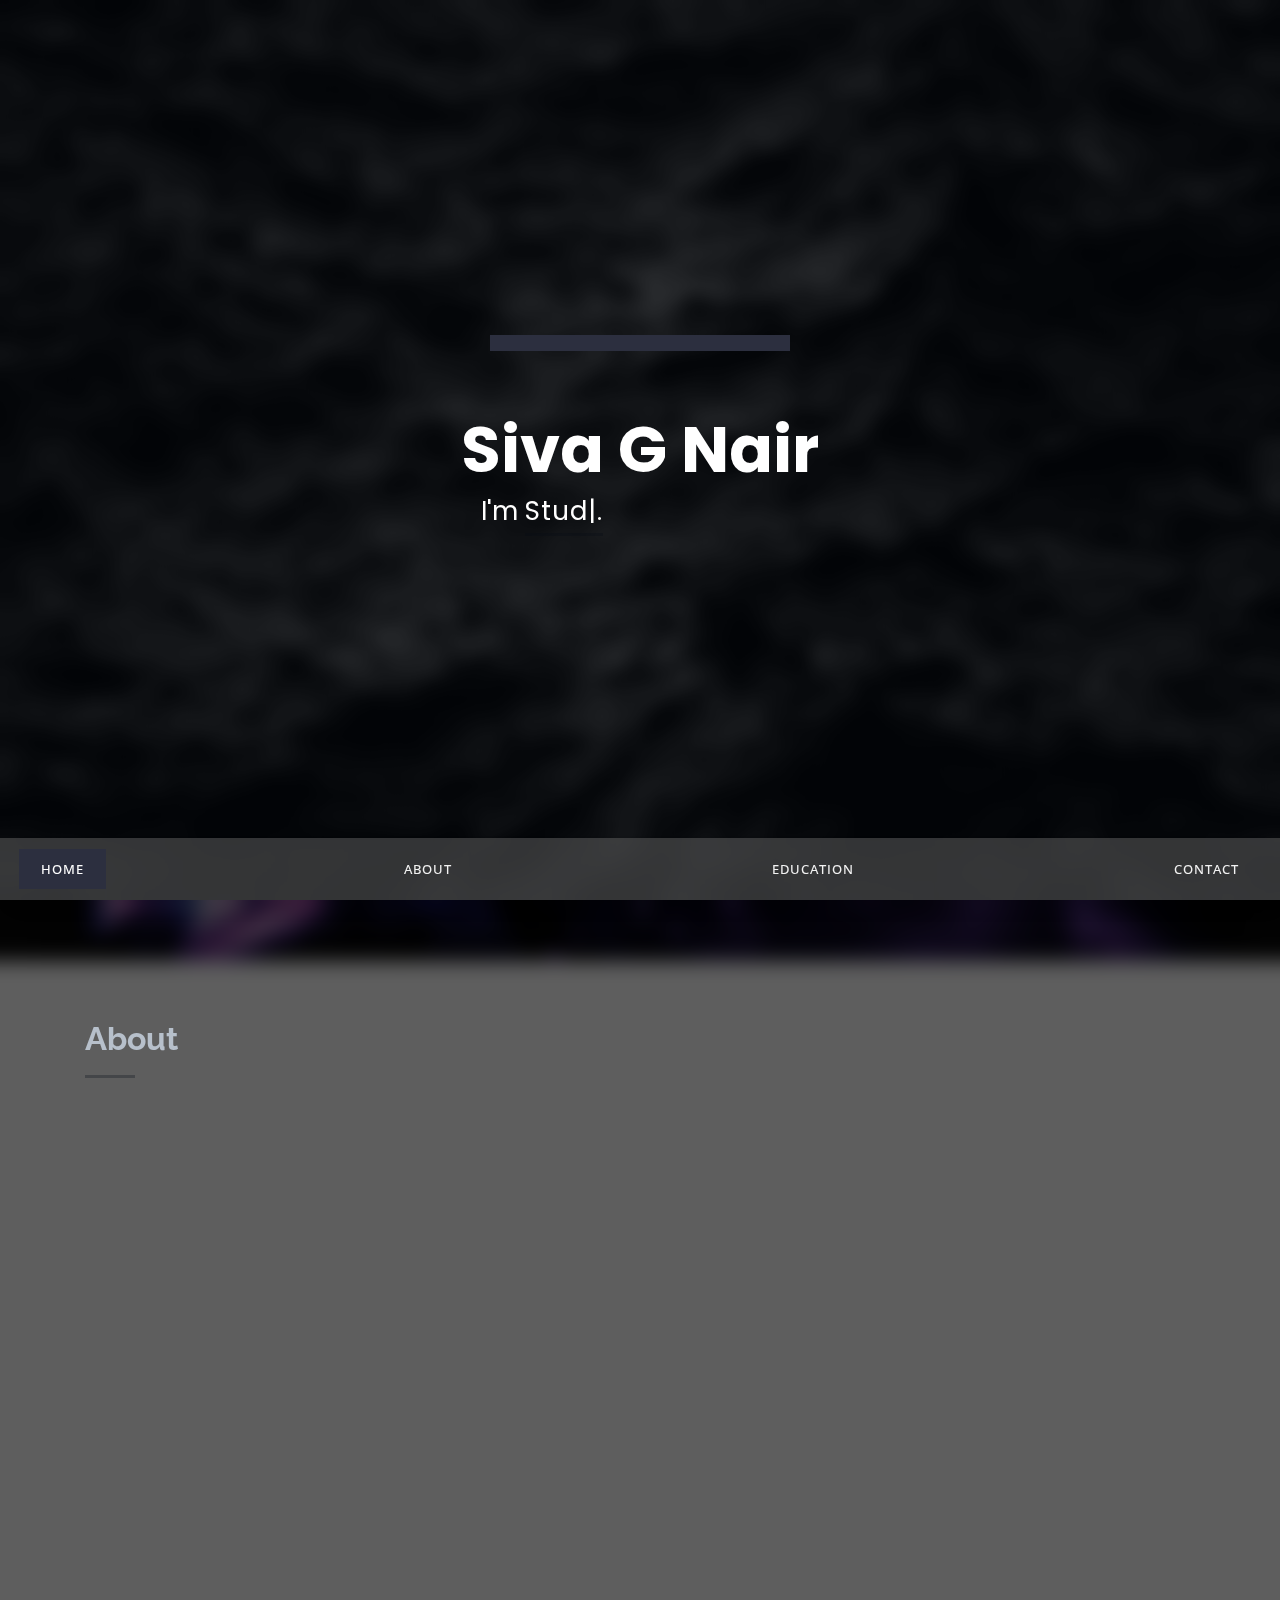
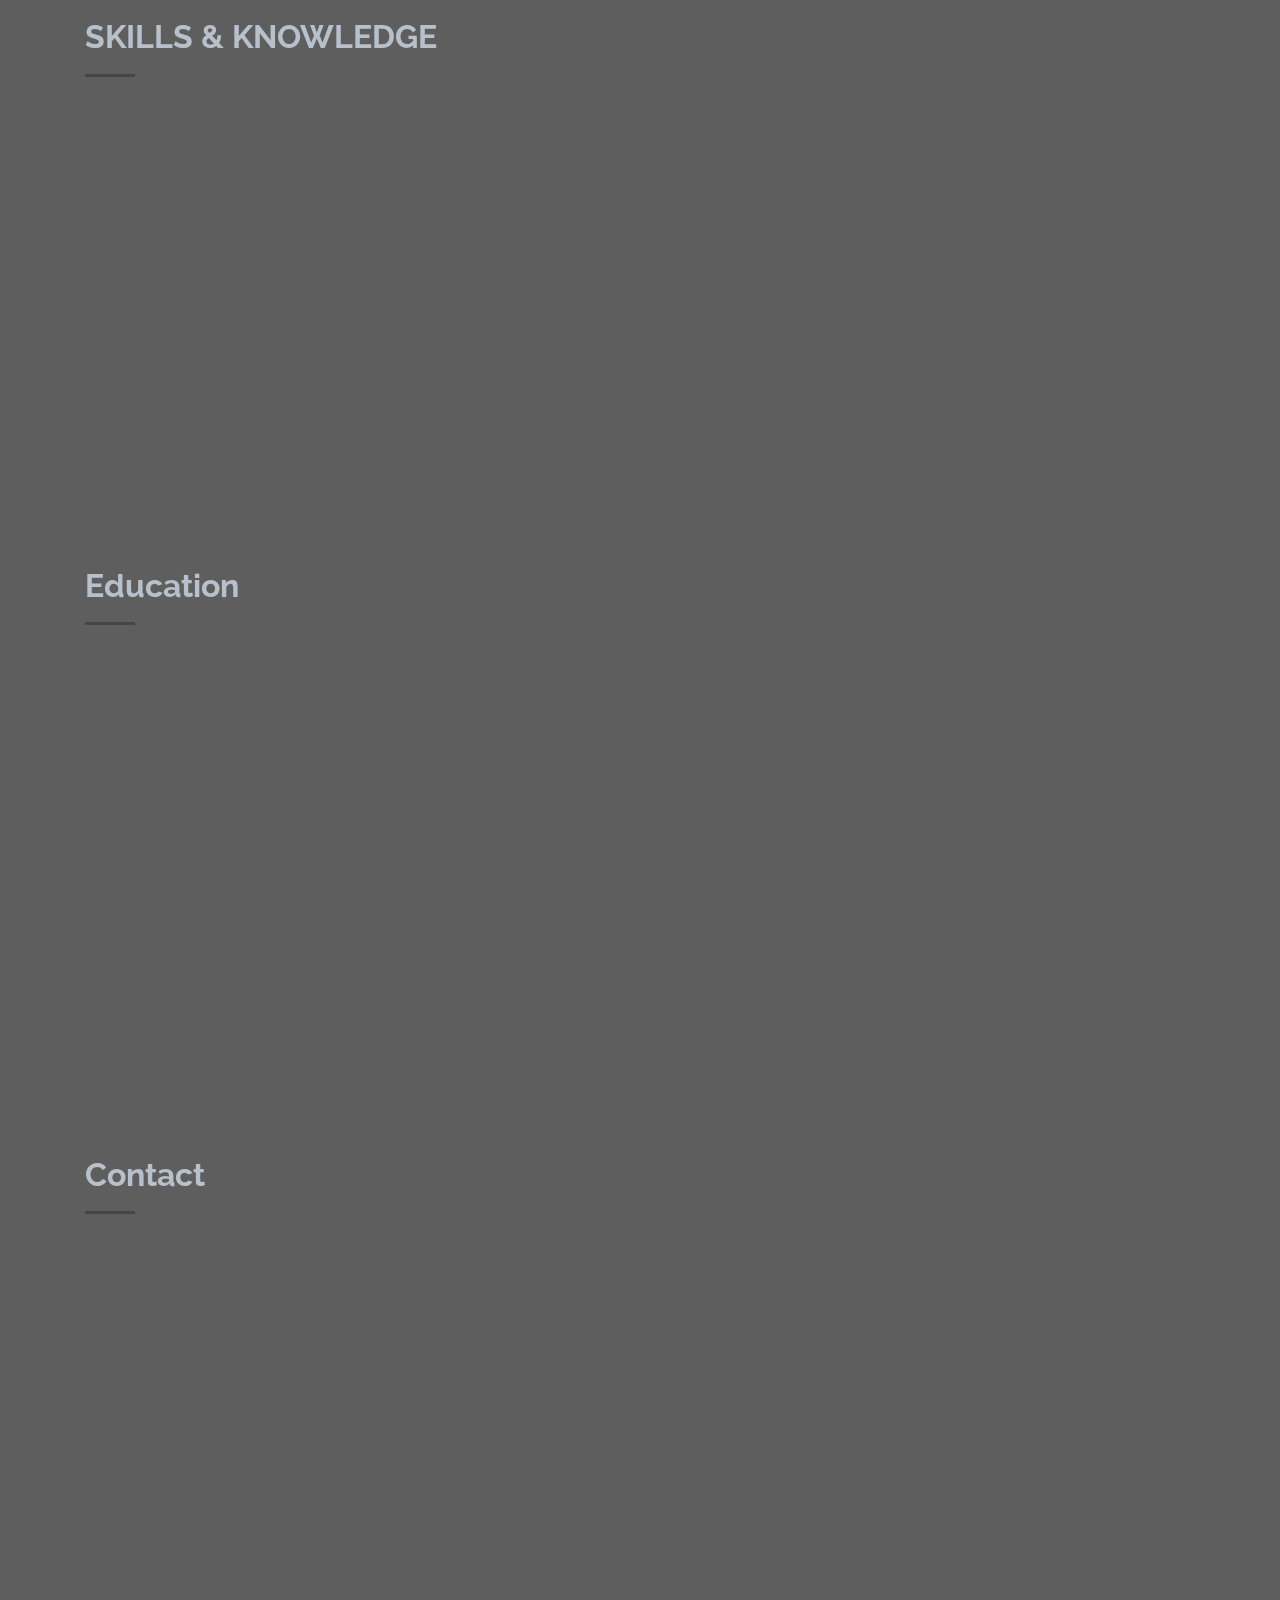
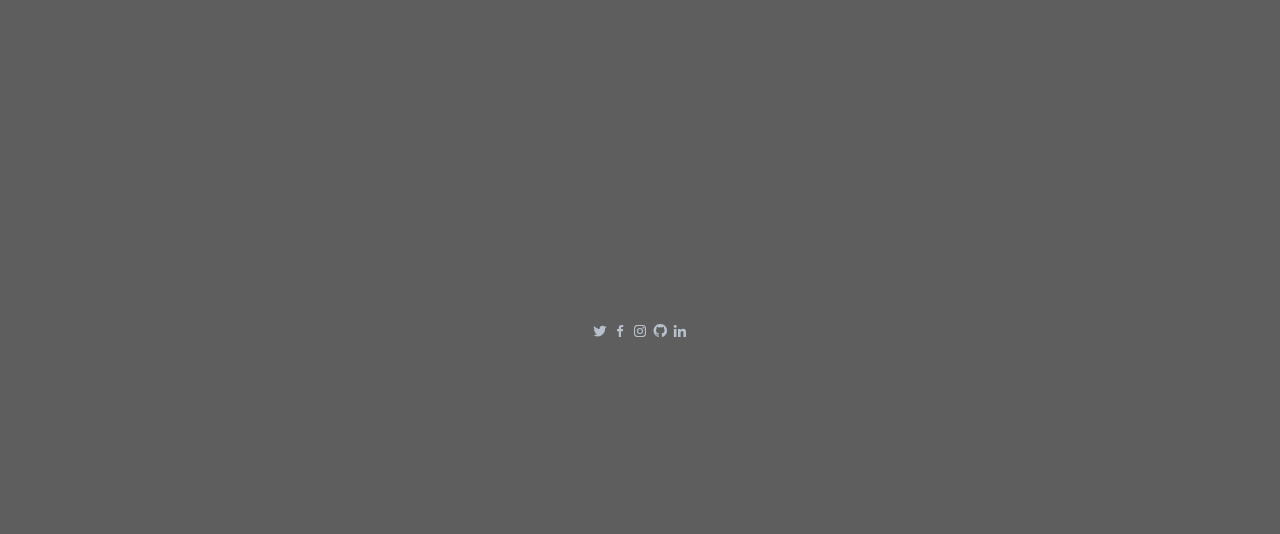
==== commit f22f7563: "Update index.html" ====
--- a/index.html
+++ b/index.html
@@ -6,8 +6,8 @@
   <meta content="width=device-width, initial-scale=1.0" name="viewport">
 
   <title>Siva G Nair</title>
-  <meta content="Brighty Jiji Abraham" name="description">
-  <meta content="Brighty Jiji Abraham" name="keywords">
+  <meta content="Siva G Nair" name="description">
+  <meta content="Siva G Nair" name="keywords">
 
   <!-- Google Fonts -->
   <link
@@ -34,8 +34,8 @@
     <section id="hero" class="d-flex flex-column justify-content-center align-items-center">
       <div class="hero-container aos-init aos-animate" data-aos="fade-in">
         <div class="profile">
-          <img src="assets/img/profile-img.png" alt="" class="img-fluid rounded-circle">
-          <h1 class="text-light"><a href="index.html">Siva G Nair</a></h1>
+          <img src="assets/img/profile-img.png" alt="" class="img-fluid rounded-circless">
+          <h1 class="text-light"><a href="index.html"><br>Siva G Nair<br></a></h1>
           <p class="padding20">I'm <span class="typed"
               data-typed-items="Designer, Developer, Photographer , Ai and Ml Student , Video Editor">Student
             </span><span class="typed-cursor">.</span></p>
@@ -92,7 +92,7 @@
           <div class="container">
 
             <div class="section-title white">
-              <h2>SKILLS</h2>
+              <h2>SKILLS & KNOWLEDGE</h2>
             
             </div>
 
@@ -293,7 +293,7 @@
              
             </div><br><br>
             <div class="social-links mt-3 text-center">
-              <a href="https://twitter.com/B_J_A_008" class="twitter"><i class="bx bxl-twitter"></i></a>
+              <a href="https://twitter.com/mrkriz47" class="twitter"><i class="bx bxl-twitter"></i></a>
               <a href="https://www.facebook.com/siva.g.336717/" class="facebook"><i
                   class="bx bxl-facebook"></i></a>
               <a href="https://www.instagram.com/o_zy_mandias/" class="instagram"><i
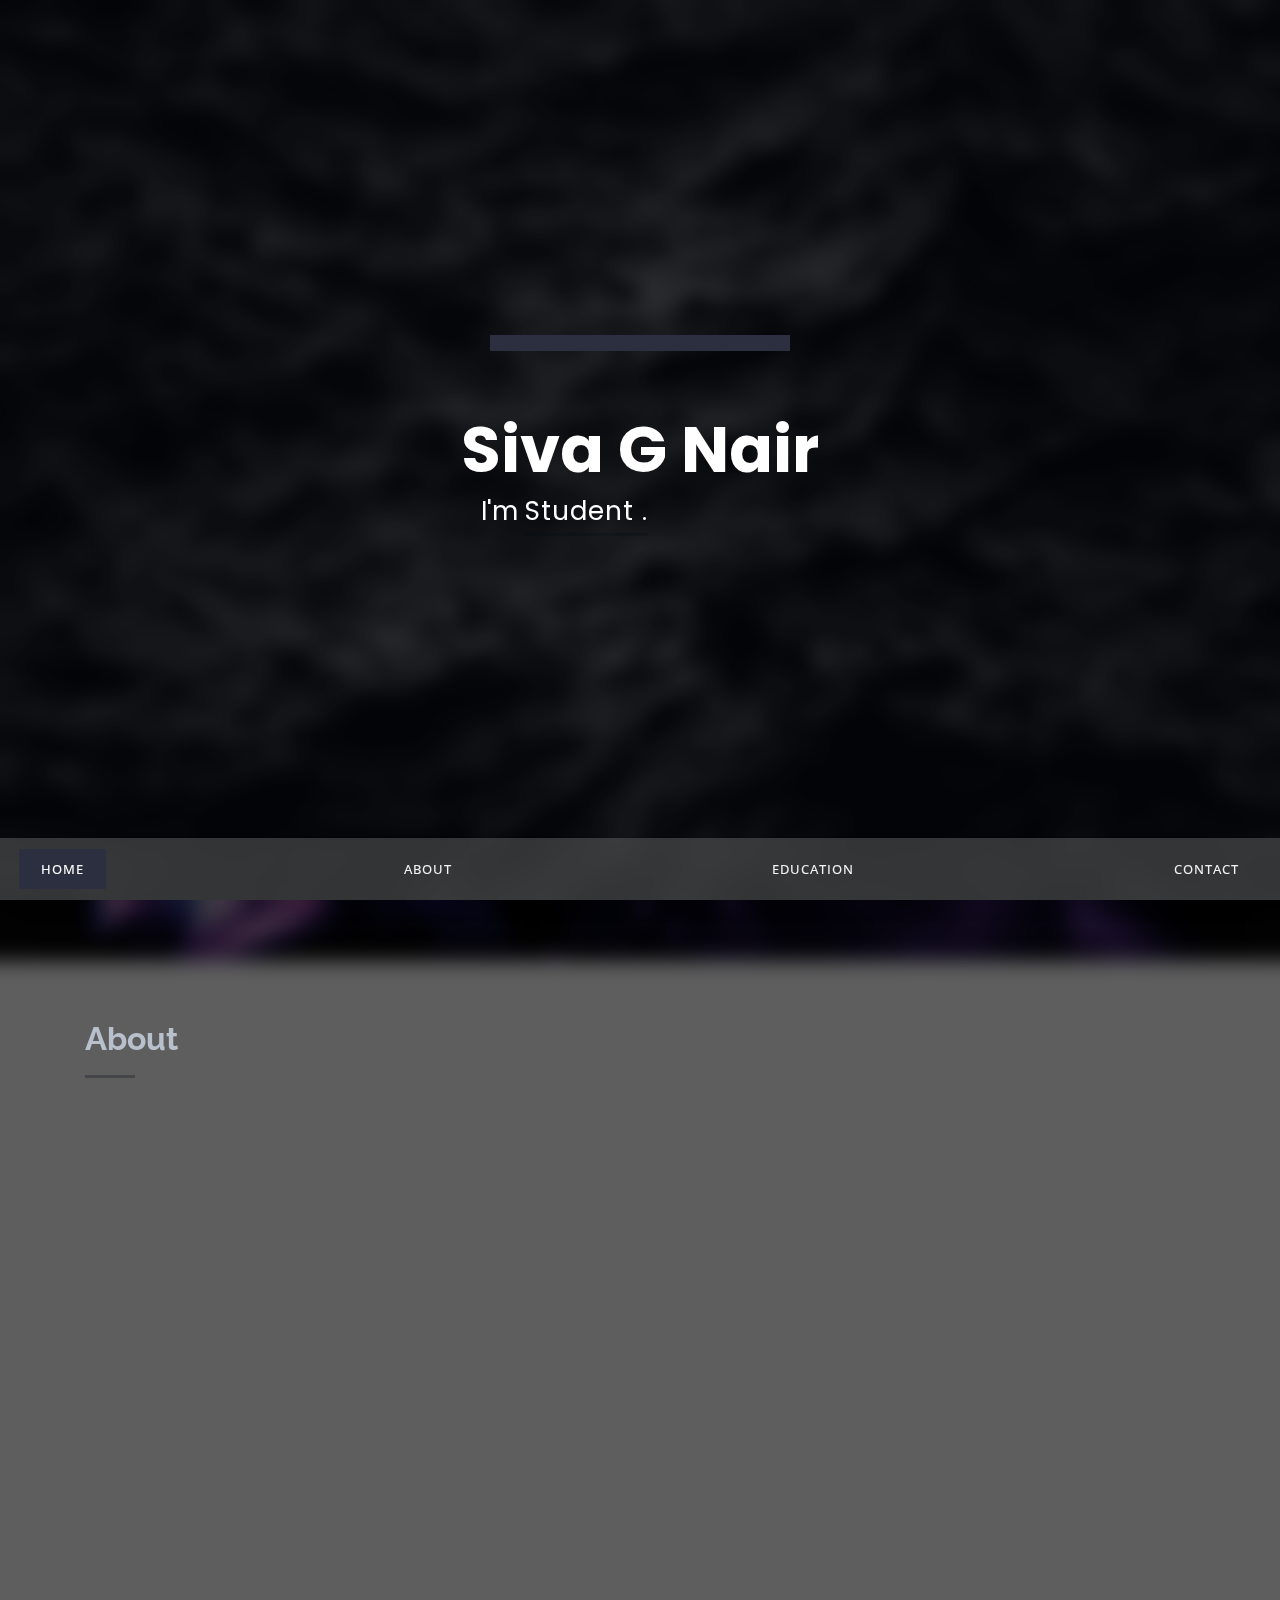
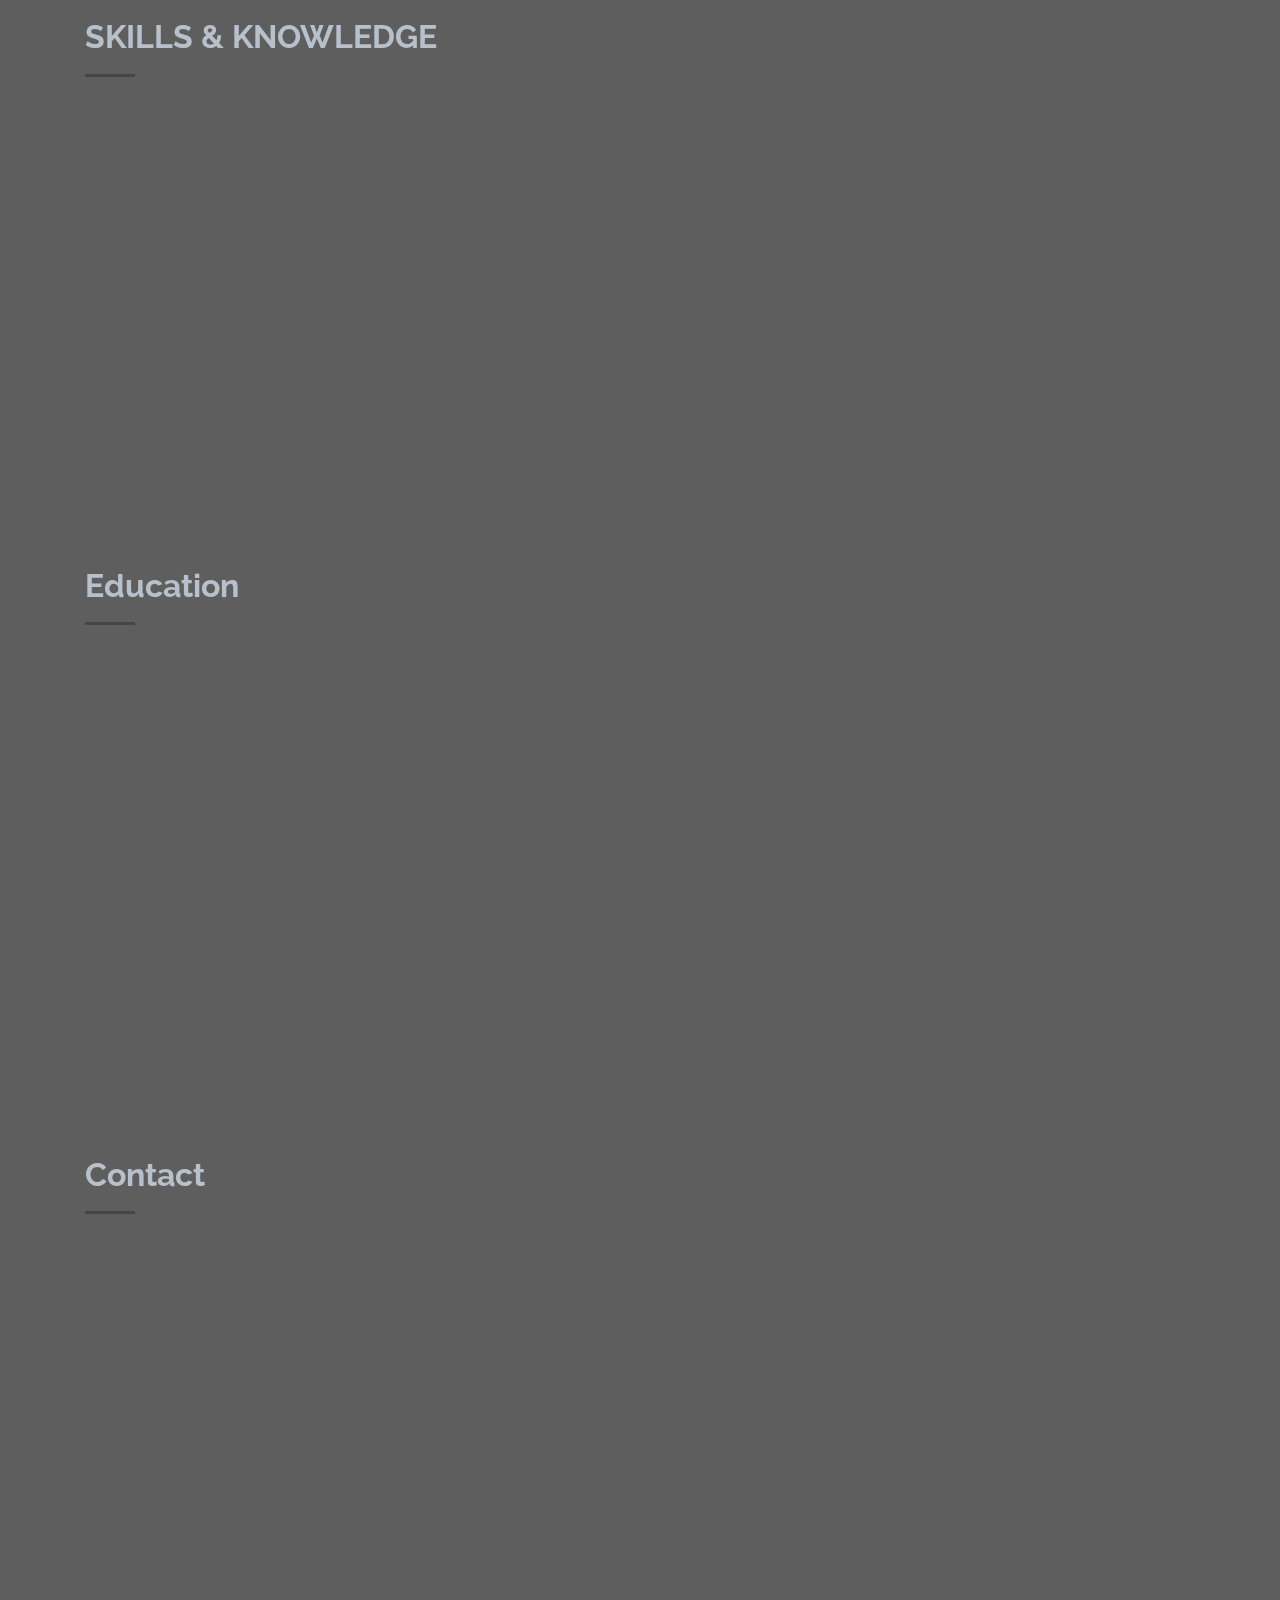
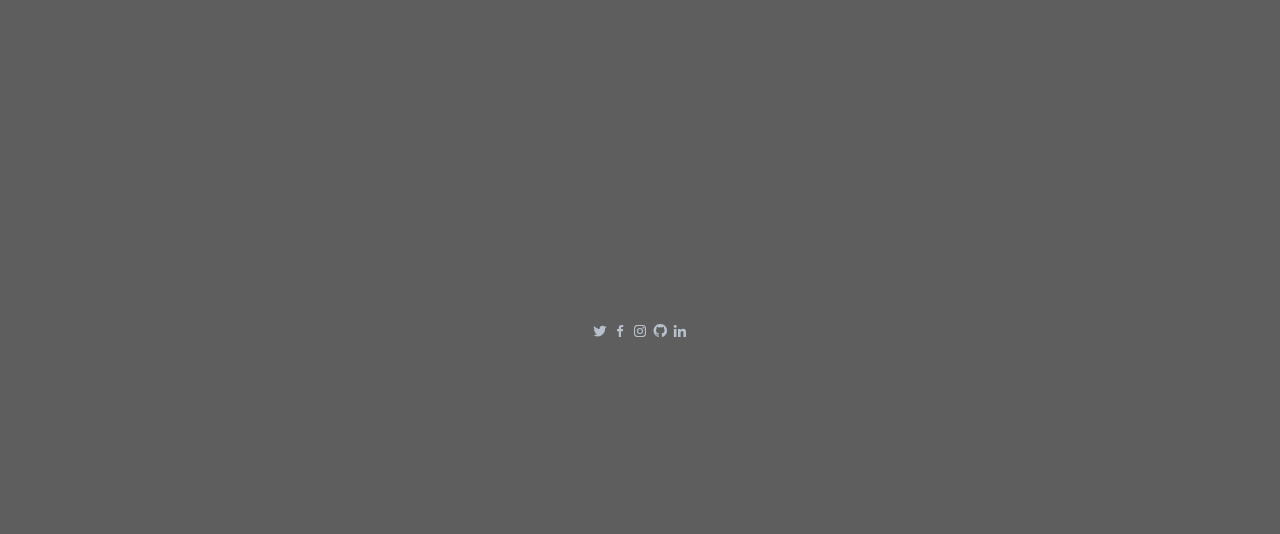
==== commit 8530420c: "Update index.html" ====
--- a/index.html
+++ b/index.html
@@ -37,7 +37,7 @@
           <img src="assets/img/profile-img.png" alt="" class="img-fluid rounded-circless">
           <h1 class="text-light"><a href="index.html"><br>Siva G Nair<br></a></h1>
           <p class="padding20">I'm <span class="typed"
-              data-typed-items="Designer, Developer, Photographer , Ai and Ml Student , Video Editor">Student
+              ata-typed-items="Web Designer, Ai Developer, Gamer , Ai and Ml Student , DataScience Intern">Student
             </span><span class="typed-cursor">.</span></p>
           
         </div>
